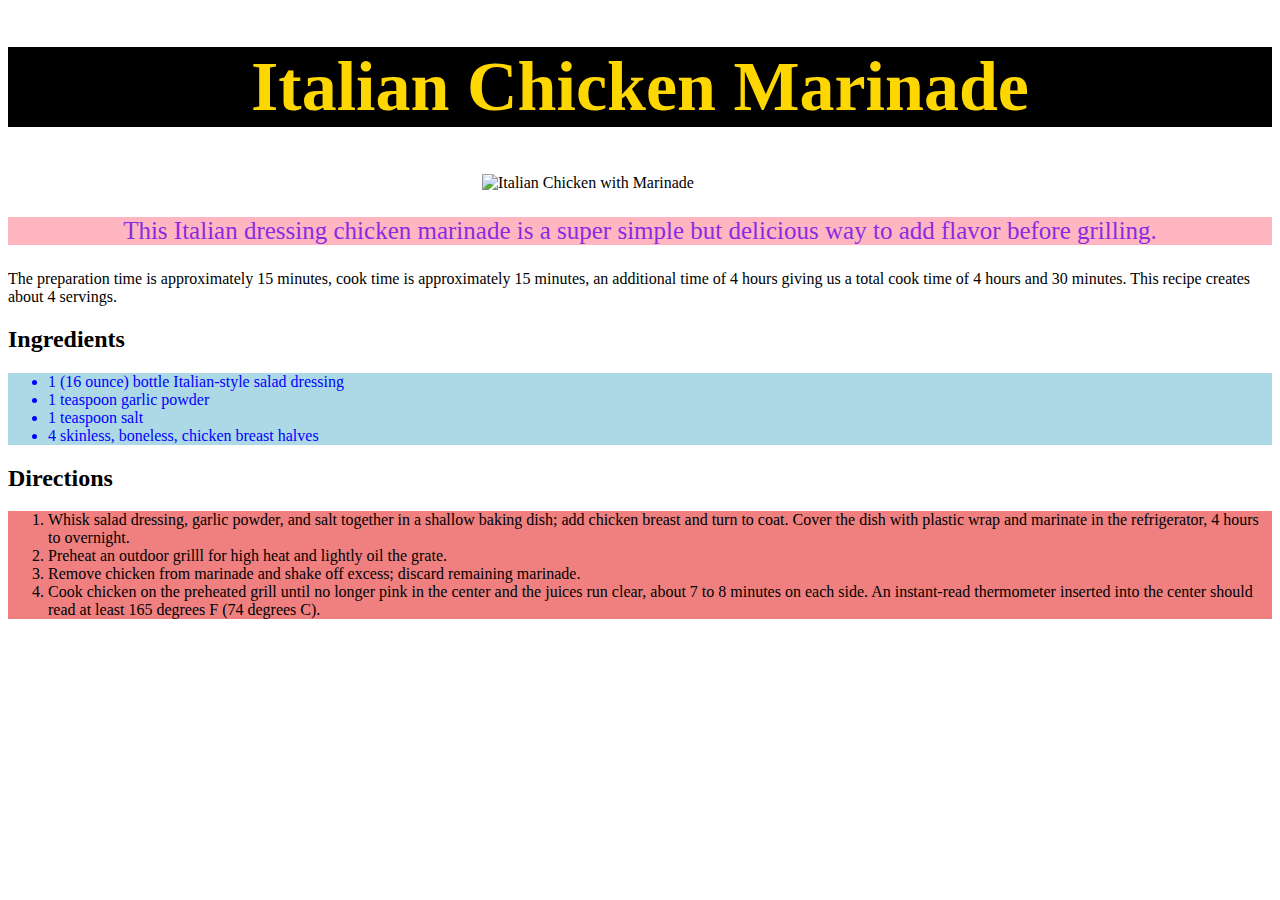
==== recipes/italianchickenmarinade.html @ cb5e6469 "Add CSS to the existing HTML" ====
<!DOCTYPE html>
<html lang="en">
    <head>
        <meta charset="utf-8">
        <title>Italian Chicken Marinade</title>
        <link rel="stylesheet" href="../style.css">
    </head>

    <body>
        <h1 class="recipe-title">Italian Chicken Marinade</h1>
        <img src="../img/italianchicken.jpg" alt="Italian Chicken with Marinade">
        <h3 class="description">
            This Italian dressing chicken marinade is a super simple but delicious
            way to add flavor before grilling.
        </h3>

        <p>
            The preparation time is approximately 15 minutes, cook time is approximately 
            15 minutes, an additional time of 4 hours giving us a total cook 
            time of 4 hours and 30 minutes. This recipe creates about 4 servings.
        </p>

        <h2>Ingredients</h2>
        <ul class="ingredient-list">
            <li>1 (16 ounce) bottle Italian-style salad dressing</li>
            <li>1 teaspoon garlic powder</li>
            <li>1 teaspoon salt</li>
            <li>4 skinless, boneless, chicken breast halves</li>
        </ul>

        <h2>Directions</h2>
        <ol class="directions">
            <li>
                Whisk salad dressing, garlic powder, and salt together in a shallow
                baking dish; add chicken breast and turn to coat. Cover the dish
                with plastic wrap and marinate in the refrigerator, 4 hours to 
                overnight.
            </li>
            <li>
                Preheat an outdoor grilll for high heat and lightly oil the grate.
            </li>
            <li>
                Remove chicken from marinade and shake off excess; discard 
                remaining marinade.
            </li>
            <li>
                Cook chicken on the preheated grill until no longer pink in the
                center and the juices run clear, about 7 to 8 minutes on each
                side. An instant-read thermometer inserted into the center should
                read at least 165 degrees F (74 degrees C).
            </li>
        </ol>
    </body>
</html>
---- style.css ----
img {
  display: block;
  height: auto;
  width: 25%;
  margin-left: auto;
  margin-right: auto;
}

.menu {
  color: black;
  background-color: white;
}

.ingredient-list {
  color: blue;
  background-color: lightblue;
}

.directions {
  color: black;
  background-color: lightcoral;
}

.recipe-title,
.description {
  text-align: center;
}

.recipe-title {
  font-size: 70px;
  color: gold;
  background-color: black;
}

.description {
  font-size: 25px;
  font-weight: 400;
  color: blueviolet;
  background-color: lightpink;
}
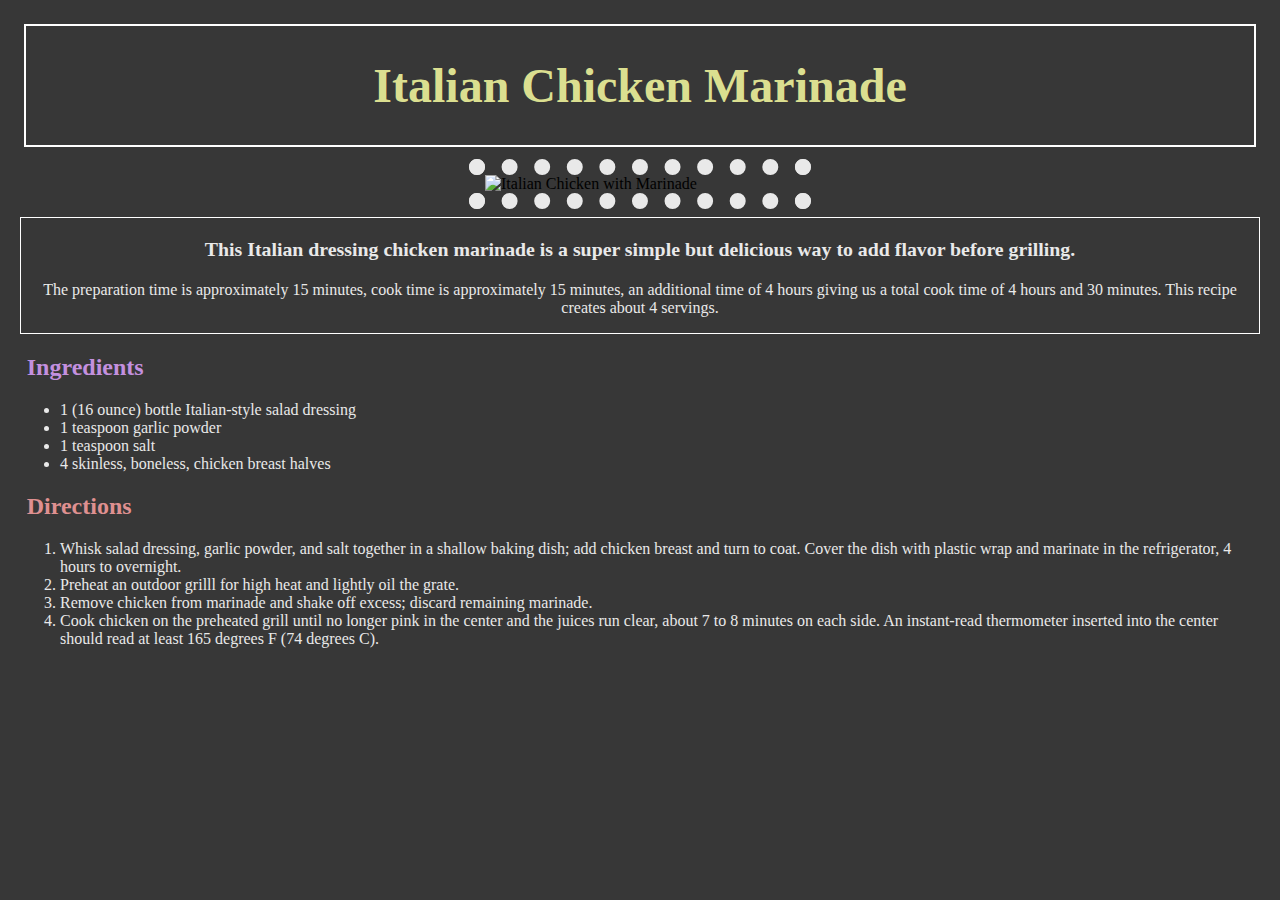
==== commit 623332b7: "Redesigned entire website using divs" ====
--- a/recipes/italianchickenmarinade.html
+++ b/recipes/italianchickenmarinade.html
@@ -7,48 +7,58 @@
     </head>
 
     <body>
-        <h1 class="recipe-title">Italian Chicken Marinade</h1>
-        <img src="../img/italianchicken.jpg" alt="Italian Chicken with Marinade">
-        <h3 class="description">
-            This Italian dressing chicken marinade is a super simple but delicious
-            way to add flavor before grilling.
-        </h3>
+      <div class="main">
+          <div class="title">
+            <h1 id="recipe-title">Italian Chicken Marinade</h1>
+          </div>
+          <div class="image">
+            <img src="../img/italianchicken.jpg" alt="Italian Chicken with Marinade">
+          </div>
+          <div class="description">
+            <h3>
+                This Italian dressing chicken marinade is a super simple but delicious
+                way to add flavor before grilling.
+            </h3>
 
-        <p>
-            The preparation time is approximately 15 minutes, cook time is approximately 
-            15 minutes, an additional time of 4 hours giving us a total cook 
-            time of 4 hours and 30 minutes. This recipe creates about 4 servings.
-        </p>
+            <p>
+                The preparation time is approximately 15 minutes, cook time is approximately 
+                15 minutes, an additional time of 4 hours giving us a total cook 
+                time of 4 hours and 30 minutes. This recipe creates about 4 servings.
+            </p>
+          </div>
 
-        <h2>Ingredients</h2>
-        <ul class="ingredient-list">
-            <li>1 (16 ounce) bottle Italian-style salad dressing</li>
-            <li>1 teaspoon garlic powder</li>
-            <li>1 teaspoon salt</li>
-            <li>4 skinless, boneless, chicken breast halves</li>
-        </ul>
+        <div class="instructions">
+          <h2 id="ingredients">Ingredients</h2>
+          <ul>
+              <li>1 (16 ounce) bottle Italian-style salad dressing</li>
+              <li>1 teaspoon garlic powder</li>
+              <li>1 teaspoon salt</li>
+              <li>4 skinless, boneless, chicken breast halves</li>
+          </ul>
 
-        <h2>Directions</h2>
-        <ol class="directions">
-            <li>
-                Whisk salad dressing, garlic powder, and salt together in a shallow
-                baking dish; add chicken breast and turn to coat. Cover the dish
-                with plastic wrap and marinate in the refrigerator, 4 hours to 
-                overnight.
-            </li>
-            <li>
-                Preheat an outdoor grilll for high heat and lightly oil the grate.
-            </li>
-            <li>
-                Remove chicken from marinade and shake off excess; discard 
-                remaining marinade.
-            </li>
-            <li>
-                Cook chicken on the preheated grill until no longer pink in the
-                center and the juices run clear, about 7 to 8 minutes on each
-                side. An instant-read thermometer inserted into the center should
-                read at least 165 degrees F (74 degrees C).
-            </li>
-        </ol>
+          <h2 id="directions">Directions</h2>
+          <ol>
+              <li>
+                  Whisk salad dressing, garlic powder, and salt together in a shallow
+                  baking dish; add chicken breast and turn to coat. Cover the dish
+                  with plastic wrap and marinate in the refrigerator, 4 hours to 
+                  overnight.
+              </li>
+              <li>
+                  Preheat an outdoor grilll for high heat and lightly oil the grate.
+              </li>
+              <li>
+                  Remove chicken from marinade and shake off excess; discard 
+                  remaining marinade.
+              </li>
+              <li>
+                  Cook chicken on the preheated grill until no longer pink in the
+                  center and the juices run clear, about 7 to 8 minutes on each
+                  side. An instant-read thermometer inserted into the center should
+                  read at least 165 degrees F (74 degrees C).
+              </li>
+          </ol>
+        </div>
+      </div>
     </body>
 </html>
--- a/style.css
+++ b/style.css
@@ -1,40 +1,94 @@
+html {
+  box-sizing: border-box;
+}
+
+*,
+*::before,
+*::after {
+  box-sizing: import;
+}
+
+a:link {
+  color: #aff4e6;
+}
+
+a:visited {
+  color: #e7aff4;
+}
+
 img {
   display: block;
   height: auto;
   width: 25%;
-  margin-left: auto;
-  margin-right: auto;
+  margin: auto;
+  border: 1em dotted #e9e9e9;
 }
 
-.menu {
-  color: black;
-  background-color: white;
+body {
+  background-color: #373737;
 }
 
-.ingredient-list {
-  color: blue;
-  background-color: lightblue;
+h2 {
+  margin-left: 0.28em;
 }
 
-.directions {
-  color: black;
-  background-color: lightcoral;
+h3 {
+  font-size: 1.24em;
 }
 
-.recipe-title,
-.description {
-  text-align: center;
+.main {
+  margin: auto;
+  padding: 0.25em;
 }
 
-.recipe-title {
-  font-size: 70px;
-  color: gold;
-  background-color: black;
+.title {
+  text-align: center;
+  font-size: 1.5em;
+  color: #e9e9e9;
+
+  margin: 0.5em;
+  border: 0.1em solid #ffffff;
+}
+
+.intro {
+  font-size: 1.35em;
+  text-align: center;
+  color: #ffffff;
+  margin: 0.5em;
+}
+
+.links {
+  font-size: 1.25em;
+  color: #ffffff;
+
+  margin: 0.5em;
+}
+
+.image {
+  margin: 0.5em;
 }
 
 .description {
-  font-size: 25px;
-  font-weight: 400;
-  color: blueviolet;
-  background-color: lightpink;
-} 
+  text-align: center;
+  color: #e9e9e9;
+
+  margin: 0.5em;
+  border: 0.1em solid #ffffff;
+}
+
+.instructions {
+  color: #e9e9e9;
+  margin: 0.5em;
+}
+
+#recipe-title {
+  color: #dbdf90;
+}
+
+#ingredients {
+  color: #c390df;
+}
+
+#directions {
+  color: #df9090
+}
